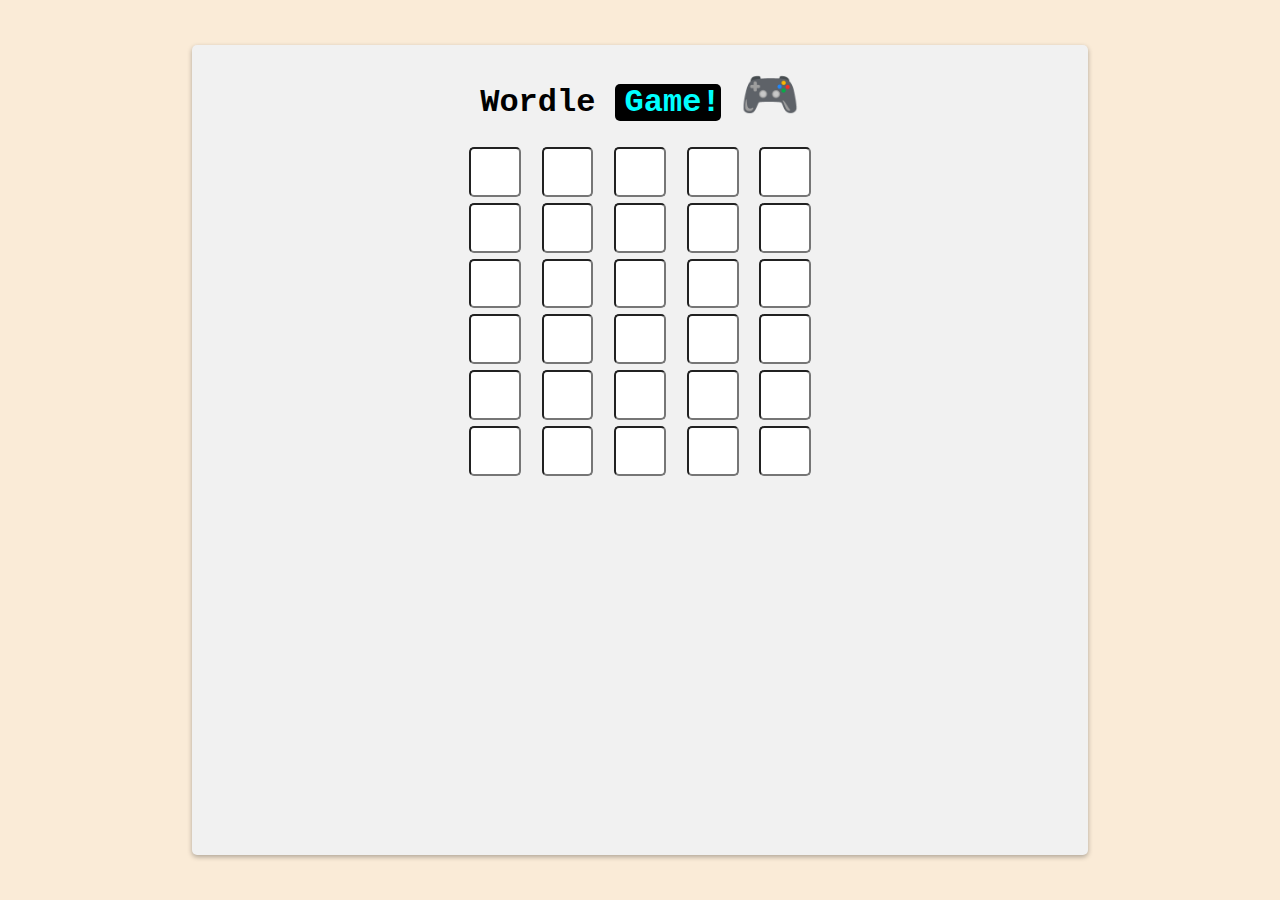
==== index.html @ 4d2e58c6 "Changed the html file name" ====
<!DOCTYPE html>
<html lang="en">
<head>
    <meta charset="UTF-8">
    <meta http-equiv="X-UA-Compatible" content="IE=edge">
    <meta name="viewport" content="width=device-width, initial-scale=1.0">
    <link rel="stylesheet" href="https://cdnjs.cloudflare.com/ajax/libs/font-awesome/6.3.0/css/all.min.css" 
    integrity="sha512-SzlrxWUlpfuzQ+pcUCosxcglQRNAq/DZjVsC0lE40xsADsfeQoEypE+enwcOiGjk/bSuGGKHEyjSoQ1zVisanQ==" crossorigin="anonymous" referrerpolicy="no-referrer" />    <link rel="stylesheet" href="style.css">
    <title>Wordle Game</title>
</head>
<body>
    <div class="container">
        <div class="wordle">
            <div class="wordle__title">
                <h1 class ="wordle_header">Wordle <span class = "wordle__title_game">Game!</span>
                    <span class = "game_pad_ic">🎮</span>
                </h1>
                
            </div>
            <div class = "load">
                <i class="fa fa-spinner" aria-hidden="true"></i>
            </div>
            <div class="wordle__content">
                <div class="wordle-container-inputs">
                    <input class="wordle__input input1" type="text" maxlength="1">
                    <input class="wordle__input input2" type="text" maxlength="1">
                    <input class="wordle__input input3" type="text" maxlength="1">
                    <input class="wordle__input input4" type="text" maxlength="1">
                    <input class="wordle__input input5" type="text" maxlength="1">
                    
                    <input class="wordle__input input6" type="text" maxlength="1">
                    <input class="wordle__input input7" type="text" maxlength="1">
                    <input class="wordle__input input8" type="text" maxlength="1">
                    <input class="wordle__input input9" type="text" maxlength="1">
                    <input class="wordle__input input10" type="text" maxlength="1">
                    
                    <input class="wordle__input input11" type="text" maxlength="1">
                    <input class="wordle__input input12" type="text" maxlength="1">
                    <input class="wordle__input input13" type="text" maxlength="1">
                    <input class="wordle__input input14" type="text" maxlength="1">
                    <input class="wordle__input input15" type="text" maxlength="1">
                    
                    <input class="wordle__input input16" type="text" maxlength="1">
                    <input class="wordle__input input17" type="text" maxlength="1">
                    <input class="wordle__input input18" type="text" maxlength="1">
                    <input class="wordle__input input19" type="text" maxlength="1">
                    <input class="wordle__input input20" type="text" maxlength="1">
                    
                    <input class="wordle__input input21" type="text" maxlength="1">
                    <input class="wordle__input input22" type="text" maxlength="1">
                    <input class="wordle__input input23" type="text" maxlength="1">
                    <input class="wordle__input input24" type="text" maxlength="1">
                    <input class="wordle__input input25" type="text" maxlength="1">
                    
                    <input class="wordle__input input26" type="text" maxlength="1">
                    <input class="wordle__input input27" type="text" maxlength="1">
                    <input class="wordle__input input28" type="text" maxlength="1">
                    <input class="wordle__input input29" type="text" maxlength="1">
                    <input class="wordle__input input30" type="text" maxlength="1">
                </div>
            </div>
        </div>
    <script src="script.js"></script>
</body>
</html>
---- style.css ----
body{
  margin: 0;
  padding: 0;
}
.container {
  width: 100%;
  height: 100vh;
  background-color: antiquewhite;
  display: flex;
  justify-content: center;
  align-items: center;
}
.wordle{
  width: 70%;
  height: 90%;
  background-color: #f1f1f1;
  display: flex;
  flex-direction: column;
  justify-content: top;
  align-items: center;
  border-radius: 5px;
  box-shadow: 0 2px 5px rgb(0,0,0,0.3) ;
}
.wordle__title{
  width: 100%;
  
  font-size: 1rem;
  font-weight: 700;
  color: #000;
  font-family: 'Courier New', Courier, monospace;
}
.wordle_header{
  text-align: center;
}
.game_pad_ic{
  font-size: 3rem;
  justify-items: right;

  position: relative;
  animation: move-up-down 1s infinite;
}

@keyframes move-up-down {
  0% {
    top: 0;
  }
  50% {
    top: -10px;
  }
  100% {
    top: 0;
  }
}

.wordle__title_game{
  background-color: black;
  color:cyan;
  border-radius: 5px;
  padding-left: 10px;
}
.wordle__content{
  position: relative;
  font-size: 1.5rem;
  font-weight: 700;
  color: #000;
  margin: 0;
  padding: 0;
}
.wordle-container-inputs{
  display: grid;
  grid-template-columns: 1fr 1fr 1fr 1fr 1fr; 
  column-gap: 10px;
  row-gap: 6px;
  justify-items: center;
}
.wordle__input{
  width: 70%;
  max-width: 70px;
  aspect-ratio: 1;
  border-radius: 5px;
  text-align: center;
  font-size: 30px;
}
.wordle__input:focus, .wordle__input:hover{
  transform: scale(1.1);
  font-size: 35px;
  font-weight: bold;
  border: 2px solid cyan;
  z-index: 5000px;
}
.load{
  visibility: hidden;
  top: 50%;
  left:50%;
  position: absolute;
  z-index: 10000;
  color: cyan;
  font-size: 40px;
  background-color: none;
  margin-bottom: 1rem;
  padding:0;
  border: 0;
  animation: loading 1.0s ease-in-out infinite ;
}
@keyframes loading {
  to{
    transform: rotate(360deg);
  }
}
/*Clouring of the boxes*/
.greenHighlights{
  color: antiquewhite;
  background-color: green;
  font-weight: bold;
  z-index: 5000;
}
.yellowHightlights{
  color: black;
  background-color: yellow;
  font-weight: bold;
}
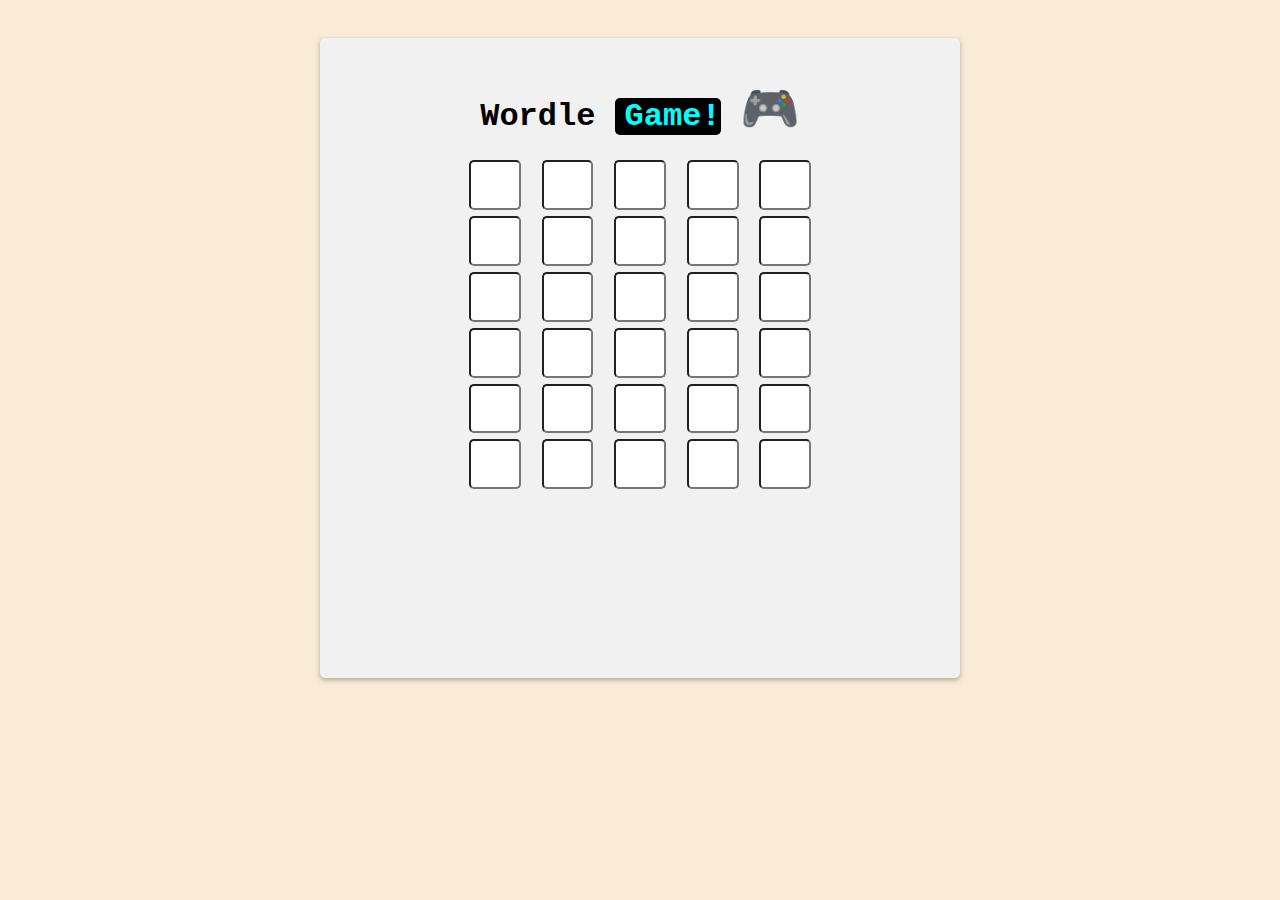
==== commit ce3f8d7d: "Fixed repeated letter bug" ====
--- a/index.html
+++ b/index.html
@@ -11,6 +11,9 @@
 <body>
     <div class="container">
         <div class="wordle">
+            <nav class ="nav-bar">
+                <i class="fa fa-question-circle" aria-hidden="true"></i>
+            </nav>
             <div class="wordle__title">
                 <h1 class ="wordle_header">Wordle <span class = "wordle__title_game">Game!</span>
                     <span class = "game_pad_ic">🎮</span>
--- a/style.css
+++ b/style.css
@@ -3,23 +3,28 @@
   padding: 0;
 }
 .container {
-  width: 100%;
   height: 100vh;
   background-color: antiquewhite;
   display: flex;
-  justify-content: center;
+  flex-direction: column;
   align-items: center;
+  
 }
 .wordle{
   width: 70%;
+  max-width: 600px;
   height: 90%;
+  max-height: 600px;
+  margin-top: 3%;
   background-color: #f1f1f1;
   display: flex;
   flex-direction: column;
-  justify-content: top;
+  justify-content: right;
   align-items: center;
   border-radius: 5px;
   box-shadow: 0 2px 5px rgb(0,0,0,0.3) ;
+  margin-bottom: 20px;
+  padding: 20px;
 }
 .wordle__title{
   width: 100%;
@@ -118,4 +123,44 @@
   color: black;
   background-color: yellow;
   font-weight: bold;
+}
+@media(max-width: 450px){
+  .wordle{
+    height: 65%;
+    max-height: 600px;
+    margin: 5%;
+  }
+  .container{
+    max-height: 700px;
+  }
+}
+@media(max-width: 820px){
+  .wordle{
+    height: 60%;
+    max-height: 600px;
+    margin: 2%;
+  }
+  .container{
+    max-height: 820px;
+  }
+}
+@media(max-width: 540px){
+  .wordle{
+    height: 60%;
+    max-height: 600px;
+    margin: 2%;
+  }
+  .container{
+    max-height: 820px;
+  }
+}
+@media(max-width: 912px){
+  .wordle{
+    height: 60%;
+    max-height: 600px;
+    margin: 2%;
+  }
+  .container{
+    max-height: 820px;
+  }
 }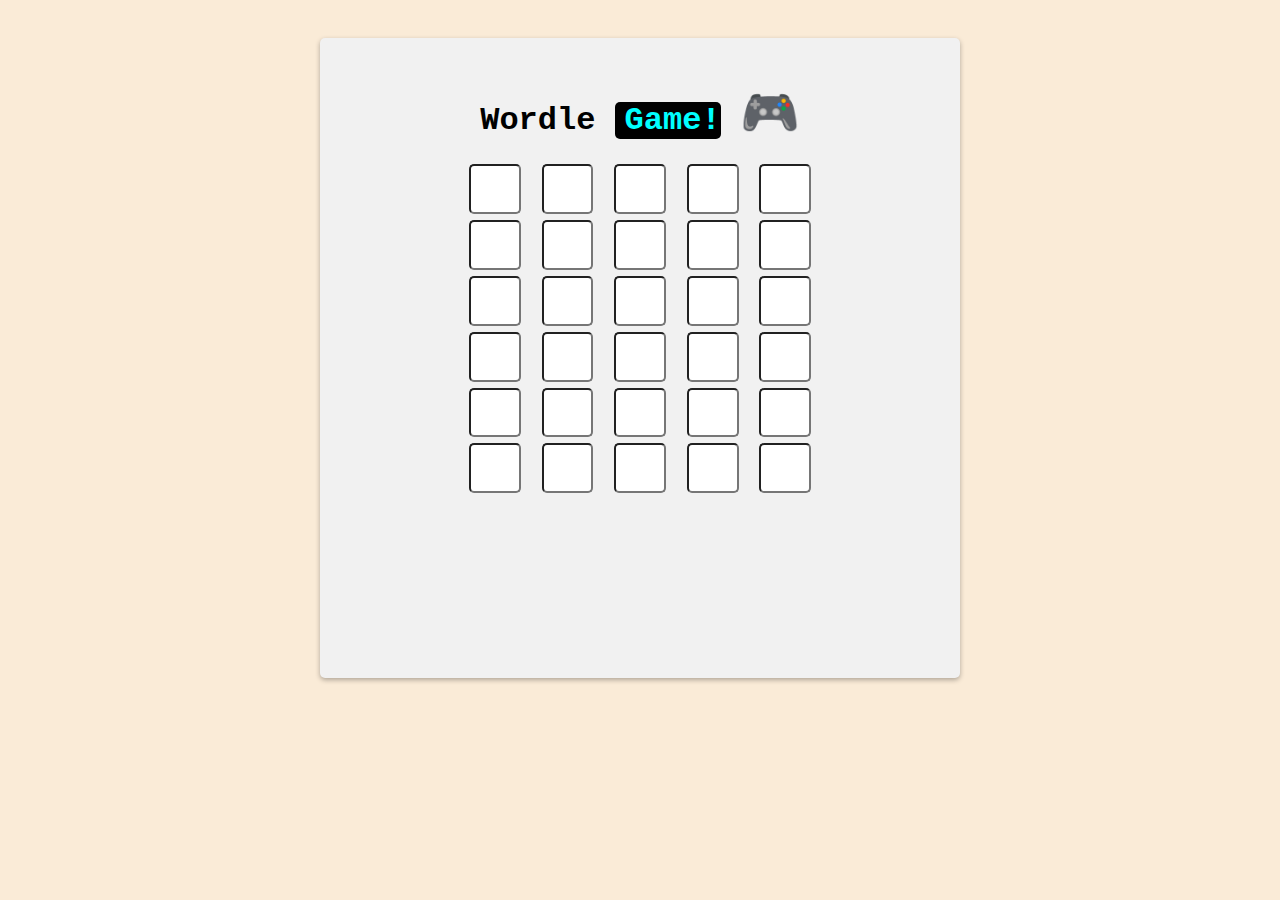
==== commit 8e1e3808: "Implemented refresh and info icons" ====
--- a/index.html
+++ b/index.html
@@ -12,7 +12,12 @@
     <div class="container">
         <div class="wordle">
             <nav class ="nav-bar">
-                <i class="fa fa-question-circle" aria-hidden="true"></i>
+                <div class = "nav-ic icon-1"><i class="fa fa-refresh" id="refreshID" aria-hidden="true"></i></div>
+                <div class = "nav-ic icon-2"><i class="fa fa-question-circle" id="infoID" aria-hidden="true"></i></div>
+                <div class="info">
+                    <p class="green-highlight"> If the player guesses a letter that is in the right place.</p>
+                    <p class="yellow-highlight"> If the player guesses a letter that is in the word but not in the right place.</p>
+                </div>
             </nav>
             <div class="wordle__title">
                 <h1 class ="wordle_header">Wordle <span class = "wordle__title_game">Game!</span>
--- a/style.css
+++ b/style.css
@@ -25,6 +25,7 @@
   box-shadow: 0 2px 5px rgb(0,0,0,0.3) ;
   margin-bottom: 20px;
   padding: 20px;
+  position: relative;
 }
 .wordle__title{
   width: 100%;
@@ -124,6 +125,56 @@
   background-color: yellow;
   font-weight: bold;
 }
+
+.nav-bar{
+  position: relative;
+  width: 100%;
+  text-align: right;
+  color: rgba(0, 0, 0, 0.671);
+  display: flex;
+  justify-content: flex-end;
+}
+
+.nav-ic{
+  font-size: 15px;
+  padding: 2px;
+}
+.info{
+  width:60%;
+  max-height: 200px;
+  top: 30px;
+  right: 5px;
+  position: absolute;
+  border-radius: 5px;
+  background-color:#f1f2f1 ;
+  box-shadow: 2px 2px 4px rgba(0, 0, 0, 0.5);
+  font-size: 12px;
+  padding: 10px;
+  z-index: 10000;
+  display: flex;
+  flex-direction: column;
+  justify-content: left;
+  text-align: center;
+  visibility: hidden;
+}
+.green-highlight::before{
+  content: " ";
+  display: inline-block;
+  width: 15px;
+  aspect-ratio: 1;
+  background-color: green;
+}
+.yellow-highlight::before{
+  content: " ";
+  display: inline-block;
+  width: 15px;
+  aspect-ratio: 1;
+  background-color: yellow;
+}
+.nav-ic{
+  width: 20px;
+}
+
 @media(max-width: 450px){
   .wordle{
     height: 65%;
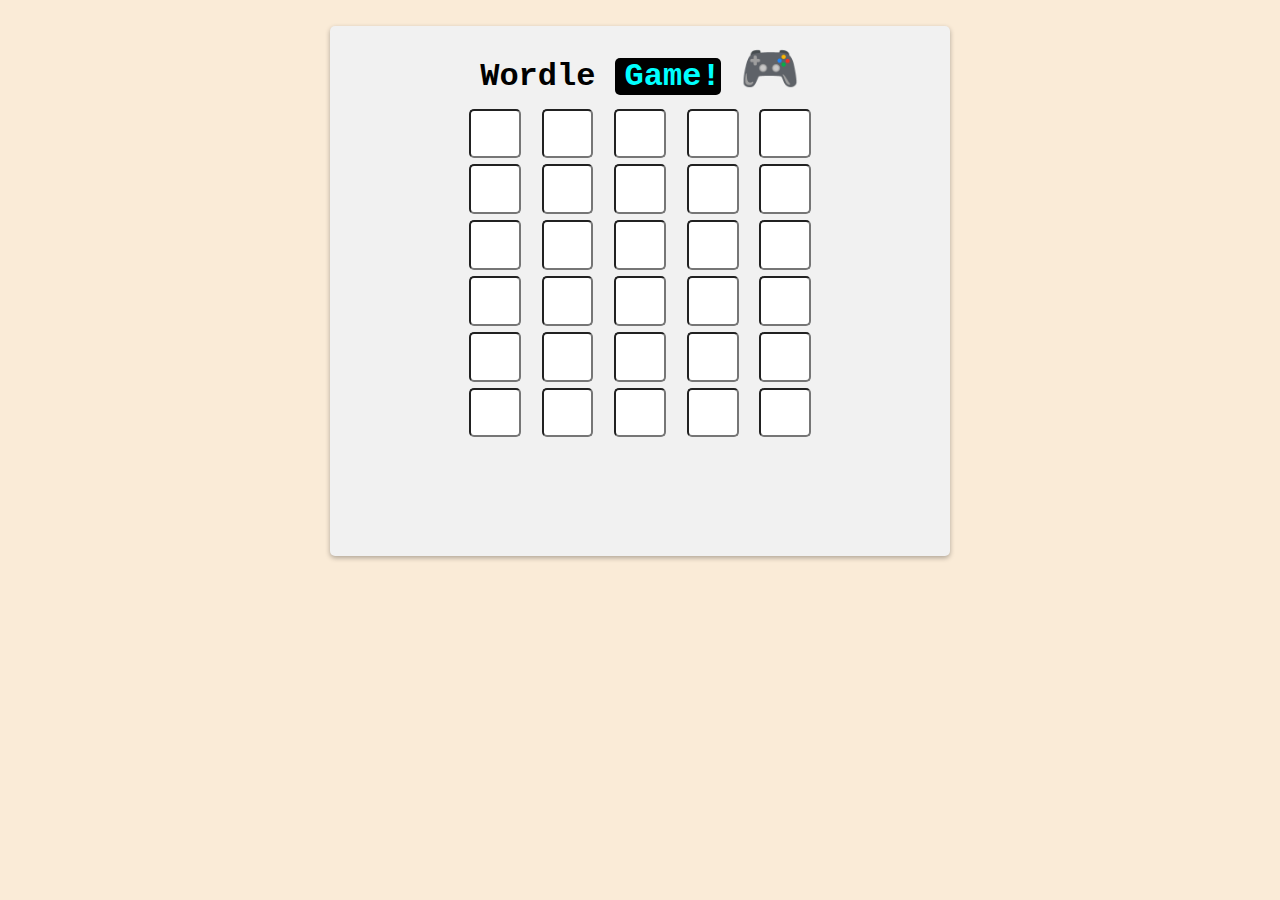
==== commit 7762b9a4: "Added info for invalid words" ====
--- a/index.html
+++ b/index.html
@@ -15,6 +15,7 @@
                 <div class = "nav-ic icon-1"><i class="fa fa-refresh" id="refreshID" aria-hidden="true"></i></div>
                 <div class = "nav-ic icon-2"><i class="fa fa-question-circle" id="infoID" aria-hidden="true"></i></div>
                 <div class="info">
+                    <p class="red-highlight"> If the player guesses a word that does not exist.</p>
                     <p class="green-highlight"> If the player guesses a letter that is in the right place.</p>
                     <p class="yellow-highlight"> If the player guesses a letter that is in the word but not in the right place.</p>
                 </div>
--- a/style.css
+++ b/style.css
@@ -8,14 +8,16 @@
   display: flex;
   flex-direction: column;
   align-items: center;
+  margin: 0;
+  padding: 0;
   
 }
 .wordle{
   width: 70%;
   max-width: 600px;
   height: 90%;
-  max-height: 600px;
-  margin-top: 3%;
+  max-height: 510px;
+  margin-top: 2%;
   background-color: #f1f1f1;
   display: flex;
   flex-direction: column;
@@ -23,13 +25,12 @@
   align-items: center;
   border-radius: 5px;
   box-shadow: 0 2px 5px rgb(0,0,0,0.3) ;
-  margin-bottom: 20px;
-  padding: 20px;
+  margin-bottom: 2%;
+  padding: 10px;
   position: relative;
 }
 .wordle__title{
   width: 100%;
-  
   font-size: 1rem;
   font-weight: 700;
   color: #000;
@@ -37,6 +38,8 @@
 }
 .wordle_header{
   text-align: center;
+  margin: 0;
+  margin-bottom: 10px;
 }
 .game_pad_ic{
   font-size: 3rem;
@@ -156,6 +159,8 @@
   justify-content: left;
   text-align: center;
   visibility: hidden;
+  font-size: 0.8rem;
+  font-family: Arial, Helvetica, sans-serif;
 }
 .green-highlight::before{
   content: " ";
@@ -163,6 +168,8 @@
   width: 15px;
   aspect-ratio: 1;
   background-color: green;
+  border: 2px black solid;
+  border-radius: 3px;
 }
 .yellow-highlight::before{
   content: " ";
@@ -170,48 +177,66 @@
   width: 15px;
   aspect-ratio: 1;
   background-color: yellow;
+  border: 2px black solid;
+  border-radius: 3px;
+}
+.red-highlight::before{
+  content: " ";
+  display: inline-block;
+  width: 15px;
+  aspect-ratio: 1;
+  border: 2px red solid;
+  border-radius: 3px;
 }
 .nav-ic{
   width: 20px;
 }
-
-@media(max-width: 450px){
+.flashy{
+  border: 2px solid rgba(255, 0, 0, 0.678);
+  animation: flash 1s 1;
+}
+
+@keyframes flash {
+  0%{
+    border-color: red;
+    opacity: 1;
+    scale: 1;
+  }
+  100%{
+    border-color: black;
+    opacity: 0;
+  }
+
+}
+@media (max-width: 500px) {
   .wordle{
-    height: 65%;
+    height:65%;
     max-height: 600px;
     margin: 5%;
+    padding:20px
   }
   .container{
-    max-height: 700px;
-  }
-}
-@media(max-width: 820px){
+    max-height: 100vh;
+  }
+}
+
+@media (max-width: 1180px) {
   .wordle{
-    height: 60%;
-    max-height: 600px;
-    margin: 2%;
+    height: 90%;
+    max-height: 510px;
   }
   .container{
-    max-height: 820px;
-  }
-}
-@media(max-width: 540px){
+    height: 100vh;
+  }
+}
+
+@media (max-width: 450px) {
   .wordle{
-    height: 60%;
-    max-height: 600px;
-    margin: 2%;
+    height: 90%;
+    max-height: 400px;
+    padding:20px
   }
   .container{
-    max-height: 820px;
-  }
-}
-@media(max-width: 912px){
-  .wordle{
-    height: 60%;
-    max-height: 600px;
-    margin: 2%;
-  }
-  .container{
-    max-height: 820px;
-  }
-}+    height: 100vh;
+  }
+}
